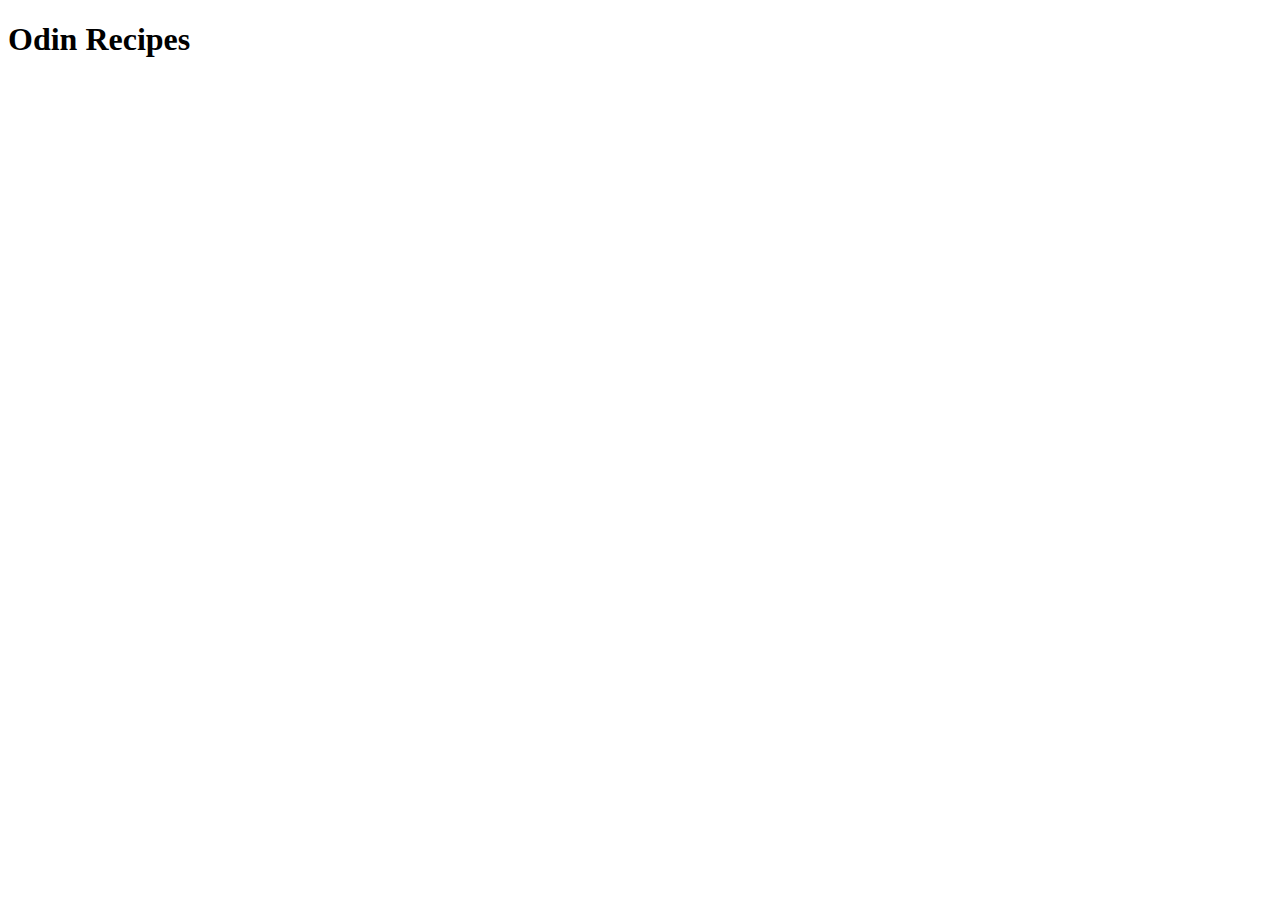
==== index.html @ d06f1227 "Add initial boiler plate with h1" ====
<!DOCTYPE html>
<html lang="en">
<head>
    <meta charset="UTF-8">
    <meta name="viewport" content="width=device-width, initial-scale=1.0">
    <title>Odin-Recipes</title>
</head>
<body>
    <h1>Odin Recipes</h1>
</body>
</html>
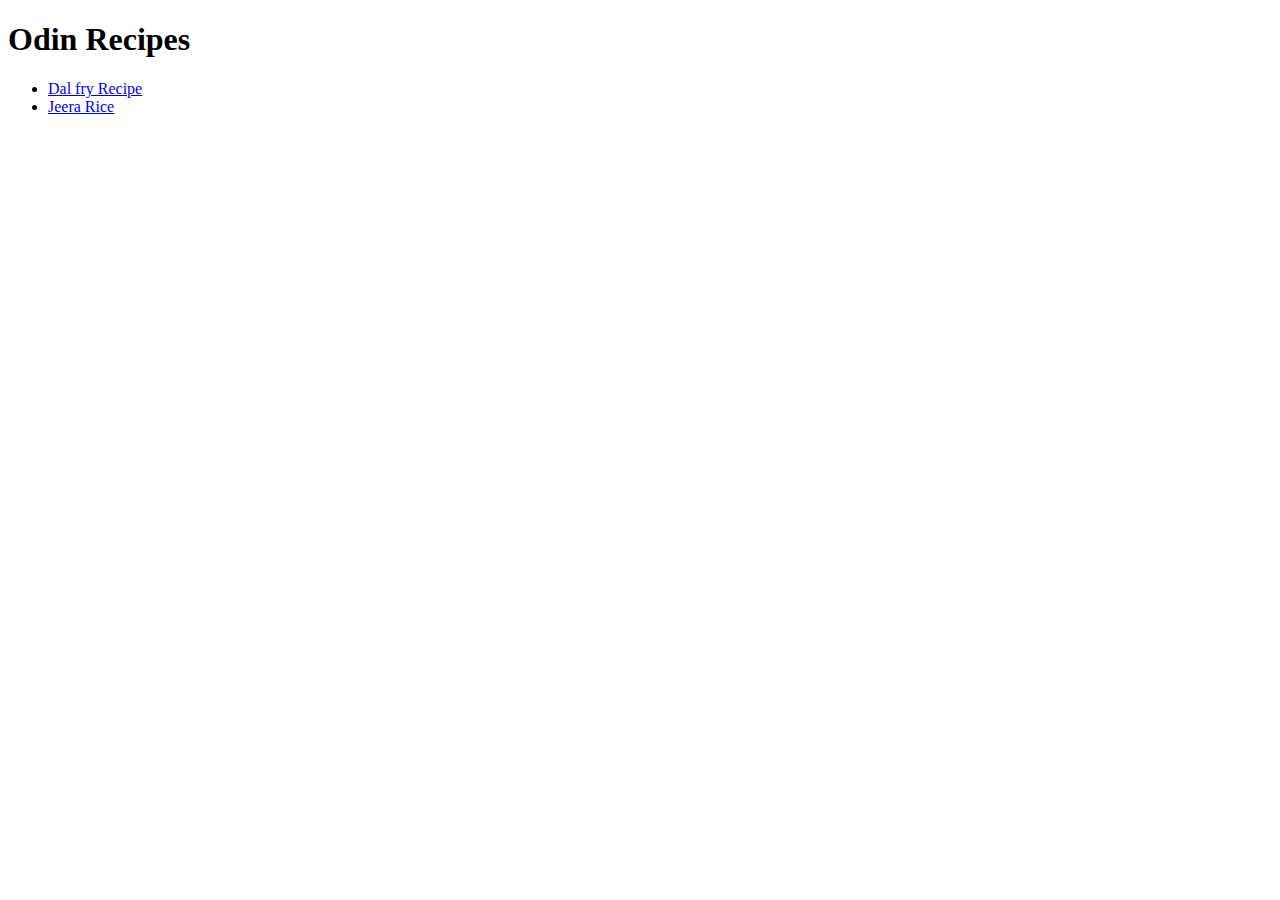
==== commit 1fa7692f: "Add new recipe Jeera rice" ====
--- a/index.html
+++ b/index.html
@@ -6,6 +6,12 @@
     <title>Odin-Recipes</title>
 </head>
 <body>
+
     <h1>Odin Recipes</h1>
+    <ul>
+        <li> <a href="./recipes/pages/dal_fry.html">Dal fry Recipe</a> </li>
+        <li> <a href="./recipes/pages/jeera_rice.html">Jeera Rice</a> </li>
+    </ul>
+    
 </body>
 </html>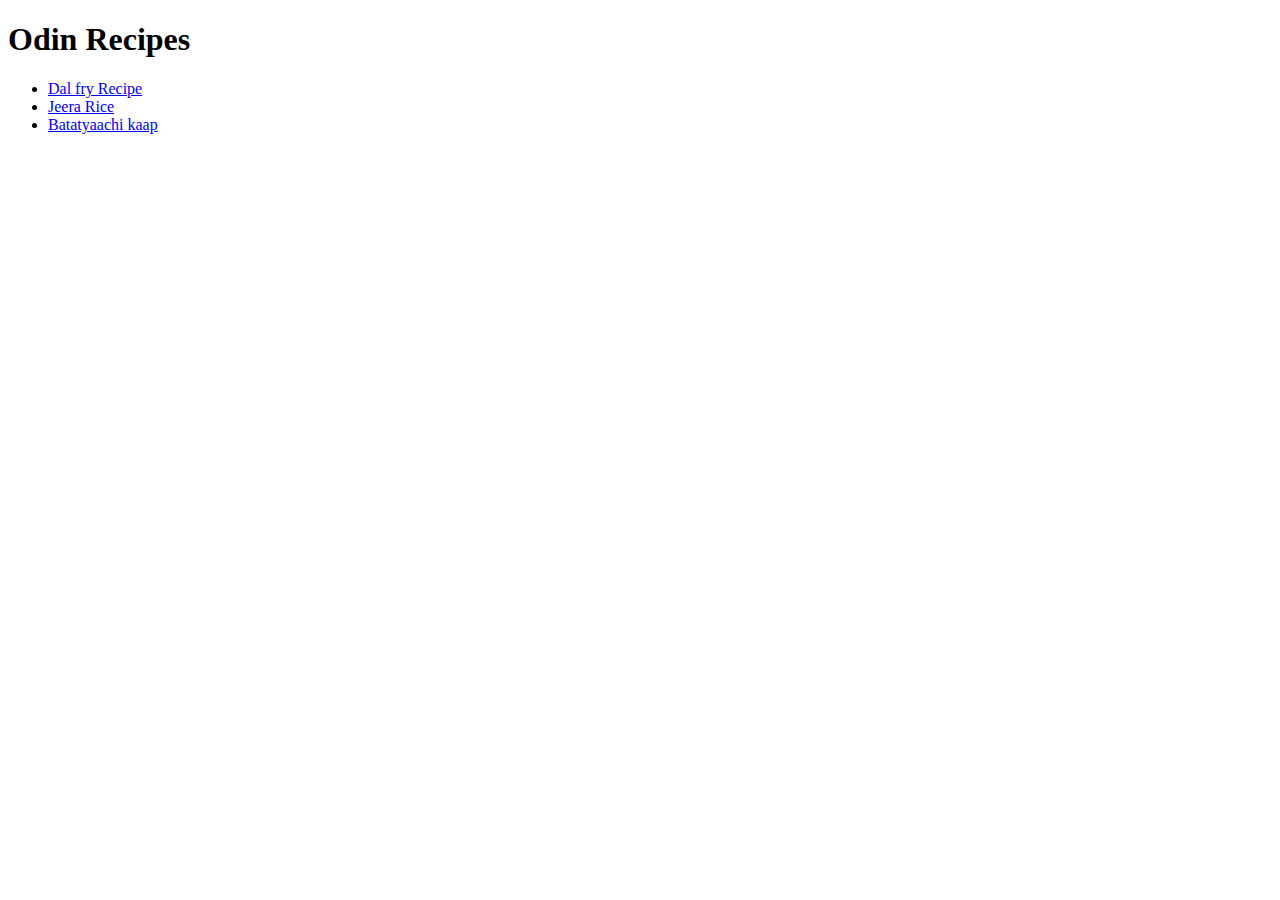
==== commit 5ba8671f: "Add Batatyaachi kaap recipes" ====
--- a/index.html
+++ b/index.html
@@ -11,6 +11,7 @@
     <ul>
         <li> <a href="./recipes/pages/dal_fry.html">Dal fry Recipe</a> </li>
         <li> <a href="./recipes/pages/jeera_rice.html">Jeera Rice</a> </li>
+        <li> <a href="./recipes/pages/batatyaachi_kaap.html">Batatyaachi kaap</a> </li>
     </ul>
     
 </body>
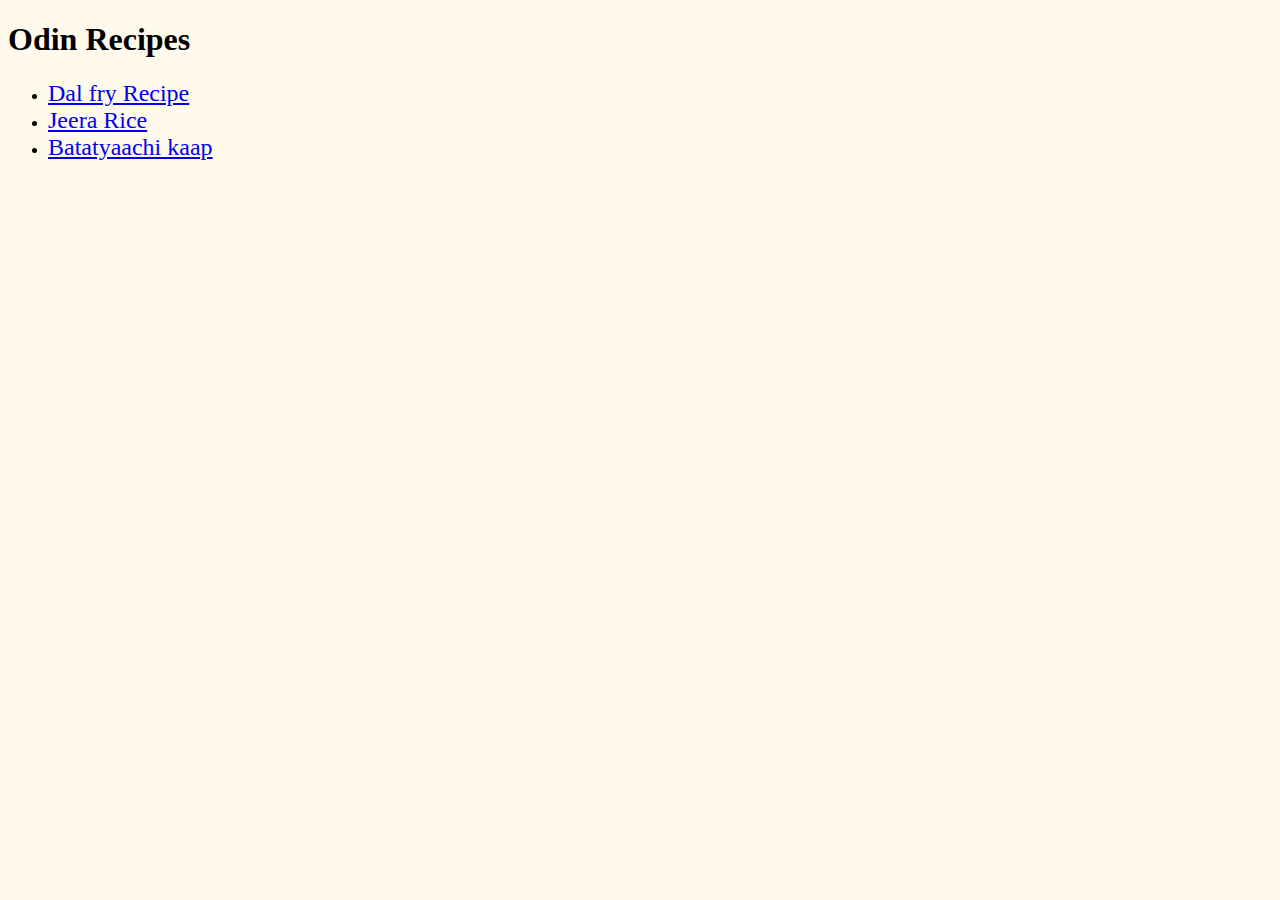
==== commit e44e69ab: "Add style.css for /recipes/pages & index.html" ====
--- a/index.html
+++ b/index.html
@@ -1,6 +1,7 @@
 <!DOCTYPE html>
 <html lang="en">
 <head>
+    <link rel="stylesheet" href="style.css">
     <meta charset="UTF-8">
     <meta name="viewport" content="width=device-width, initial-scale=1.0">
     <title>Odin-Recipes</title>
--- a/style.css
+++ b/style.css
@@ -0,0 +1,7 @@
+body {
+    background-color: rgb(255, 250, 236);
+}
+
+a { 
+    font-size: 24px;
+}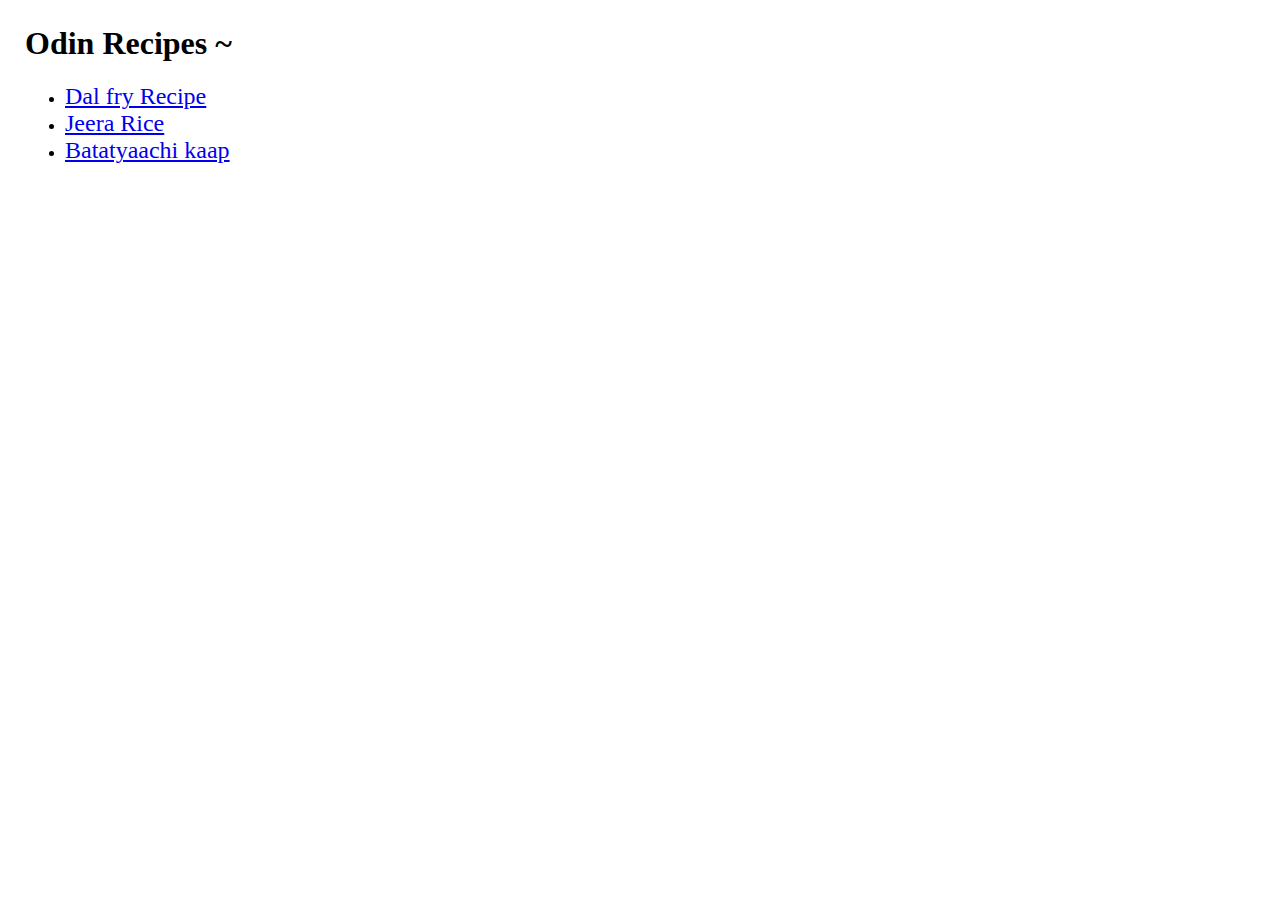
==== commit b07743c2: "Fix align issues" ====
--- a/index.html
+++ b/index.html
@@ -8,7 +8,7 @@
 </head>
 <body>
 
-    <h1>Odin Recipes</h1>
+    <h1>Odin Recipes ~</h1>
     <ul>
         <li> <a href="./recipes/pages/dal_fry.html">Dal fry Recipe</a> </li>
         <li> <a href="./recipes/pages/jeera_rice.html">Jeera Rice</a> </li>
--- a/style.css
+++ b/style.css
@@ -1,5 +1,5 @@
 body {
-    background-color: rgb(255, 250, 236);
+    margin: 25px;
 }
 
 a { 
